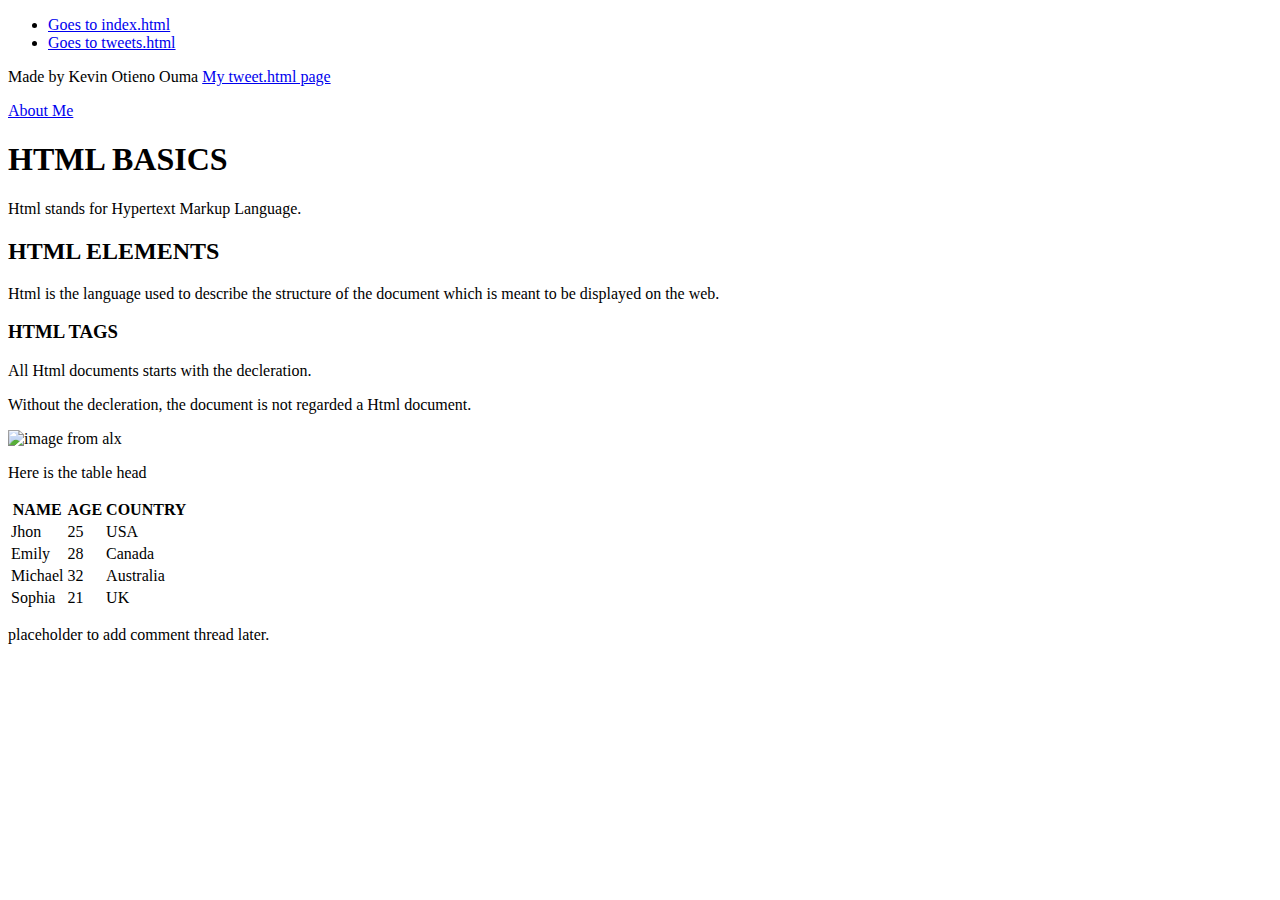
==== css_basic/index.html @ c3fe3950 "Add files via upload" ====
<!DOCTYPE html>
<html lang="en">
<head>
    <meta charset="UTF-8">
    <meta name="viewport" content="width=device-width, initial-scale=1.0">
    <title>My FIrst Assignment</title>
</head>
<body>
    <header>
        <ul>
            <li><a href="https://github.com/kevinotieno254/My_First_Portfolio/blob/main/html_basic/index.html">Goes to index.html</a></li>
            <li><a href="https://github.com/kevinotieno254/My_First_Portfolio/blob/main/html_basic/tweets.html">Goes to tweets.html</a></li>
        </ul>
    </header>
    <footer>
        <p>Made by Kevin Otieno Ouma <a href="https://github.com/kevinotieno254/My_First_Portfolio/blob/main/html_basic/tweets.html">My tweet.html page</a></p>
    </footer>
    <main>
        <article>
    </main>
    <a href="tweets.html">About Me</a>
    <h1>HTML BASICS</h1>
    <p>Html stands for Hypertext Markup Language.</p>
    <H2>HTML ELEMENTS</H2>
    <p>Html is the language used to describe the structure of the document which is meant to be displayed on the web.</p>
    <H3>HTML TAGS</H3>
    <p>All Html documents starts with the <!DOCTYPE> decleration.</p>
    <p>Without the <!DOCTYPE> decleration, the document is not regarded a Html document.</p>
    <a href="https://twitter.com/NationAfrica/status/1804812873937359234"></a>
    <img src="https://i.ibb.co/gTDZZT8/ALX-Logo-07.png" alt="image from alx">
    <table>
        <thead>
            <p>Here is the table head</p>
            <tr>
                <th>NAME</th>
                <th>AGE</th>
                <th>COUNTRY</th>
            </tr>
             </thead>
             <tbody>
                <tr>
                    <td>Jhon</td>
                    <td>25</td>
                    <td>USA</td>
                </tr>
             </tbody>
             <tbody>
                <tr>
                    <td>Emily</td>
                    <td>28</td>
                    <td>Canada</td>
                </tr>
             </tbody>
             <tbody>
                <tr>
                    <td>Michael</td>
                    <td>32</td>
                    <td>Australia</td>
                </tr>
             </tbody>
             <tbody>
                <tr>
                    <td>Sophia</td>
                    <td>21</td>
                    <td>UK</td>
                </tr>
             </tbody>
    </table>
</article>
<aside>
    <p>placeholder to add comment thread later.</p>
</aside>
</main>
</body>

</html>
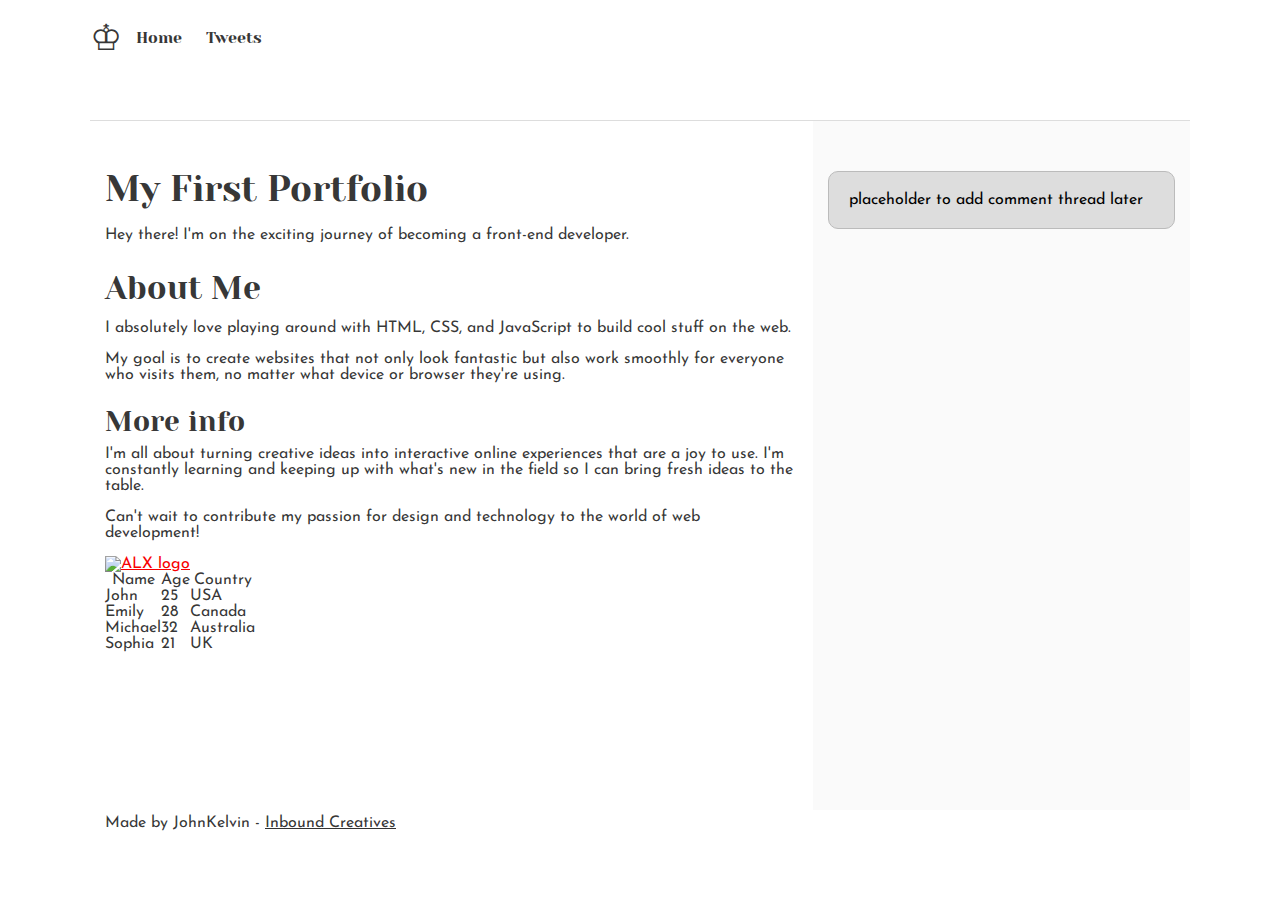
==== commit b4b82dfe: "Add files via upload" ====
--- a/css_basic/index.html
+++ b/css_basic/index.html
@@ -1,76 +1,96 @@
-<!DOCTYPE html>
-<html lang="en">
-<head>
-    <meta charset="UTF-8">
-    <meta name="viewport" content="width=device-width, initial-scale=1.0">
-    <title>My FIrst Assignment</title>
-</head>
-<body>
-    <header>
-        <ul>
-            <li><a href="https://github.com/kevinotieno254/My_First_Portfolio/blob/main/html_basic/index.html">Goes to index.html</a></li>
-            <li><a href="https://github.com/kevinotieno254/My_First_Portfolio/blob/main/html_basic/tweets.html">Goes to tweets.html</a></li>
-        </ul>
-    </header>
-    <footer>
-        <p>Made by Kevin Otieno Ouma <a href="https://github.com/kevinotieno254/My_First_Portfolio/blob/main/html_basic/tweets.html">My tweet.html page</a></p>
-    </footer>
-    <main>
-        <article>
-    </main>
-    <a href="tweets.html">About Me</a>
-    <h1>HTML BASICS</h1>
-    <p>Html stands for Hypertext Markup Language.</p>
-    <H2>HTML ELEMENTS</H2>
-    <p>Html is the language used to describe the structure of the document which is meant to be displayed on the web.</p>
-    <H3>HTML TAGS</H3>
-    <p>All Html documents starts with the <!DOCTYPE> decleration.</p>
-    <p>Without the <!DOCTYPE> decleration, the document is not regarded a Html document.</p>
-    <a href="https://twitter.com/NationAfrica/status/1804812873937359234"></a>
-    <img src="https://i.ibb.co/gTDZZT8/ALX-Logo-07.png" alt="image from alx">
-    <table>
-        <thead>
-            <p>Here is the table head</p>
-            <tr>
-                <th>NAME</th>
-                <th>AGE</th>
-                <th>COUNTRY</th>
-            </tr>
-             </thead>
-             <tbody>
-                <tr>
-                    <td>Jhon</td>
-                    <td>25</td>
-                    <td>USA</td>
-                </tr>
-             </tbody>
-             <tbody>
-                <tr>
-                    <td>Emily</td>
-                    <td>28</td>
-                    <td>Canada</td>
-                </tr>
-             </tbody>
-             <tbody>
-                <tr>
-                    <td>Michael</td>
-                    <td>32</td>
-                    <td>Australia</td>
-                </tr>
-             </tbody>
-             <tbody>
-                <tr>
-                    <td>Sophia</td>
-                    <td>21</td>
-                    <td>UK</td>
-                </tr>
-             </tbody>
-    </table>
-</article>
-<aside>
-    <p>placeholder to add comment thread later.</p>
-</aside>
-</main>
-</body>
-
-</html>+<!DOCTYPE html>
+<html lang="en">
+  <head>
+    <meta charset="UTF-8" />
+    <meta name="viewport" content="width=device-width, initial-scale=1.0" />
+
+    <link href="base.css" rel="stylesheet" />
+    <link href="styles.css" rel="stylesheet" />
+
+    <title>My First Portfolio</title>
+  </head>
+  <body class="works_on_smartphone">
+    <header>
+      <nav>
+        <ul>
+          <li class="logo">&#9812;</li>
+          <li><a href="/css_basic/index.html">Home</a></li>
+          <li><a href="/css_basic/tweets.html">Tweets</a></li>
+        </ul>
+      </nav>
+    </header>
+    <main>
+      <article>
+        <h1>My First Portfolio</h1>
+        <p>
+          Hey there! I'm on the exciting journey of becoming a front-end
+          developer.
+        </p>
+        <h2>About Me</h2>
+        <p>
+          I absolutely love playing around with HTML, CSS, and JavaScript to
+          build cool stuff on the web.
+        </p>
+        <p>
+          My goal is to create websites that not only look fantastic but also
+          work smoothly for everyone who visits them, no matter what device or
+          browser they're using.
+        </p>
+        <h3>More info</h3>
+        <p>
+          I'm all about turning creative ideas into interactive online
+          experiences that are a joy to use. I'm constantly learning and keeping
+          up with what's new in the field so I can bring fresh ideas to the
+          table.
+        </p>
+        <p>
+          Can't wait to contribute my passion for design and technology to the
+          world of web development!
+        </p>
+        <a href="https://example.com/" target="_blank"
+          ><img src="https://i.ibb.co/gTDZZT8/ALX-Logo-07.png" alt="ALX logo"
+        /></a>
+        <table>
+          <thead>
+            <tr>
+              <th>Name</th>
+              <th>Age</th>
+              <th>Country</th>
+            </tr>
+          </thead>
+          <tbody>
+            <tr>
+              <td>John</td>
+              <td>25</td>
+              <td>USA</td>
+            </tr>
+            <tr>
+              <td>Emily</td>
+              <td>28</td>
+              <td>Canada</td>
+            </tr>
+            <tr>
+              <td>Michael</td>
+              <td>32</td>
+              <td>Australia</td>
+            </tr>
+            <tr>
+              <td>Sophia</td>
+              <td>21</td>
+              <td>UK</td>
+            </tr>
+          </tbody>
+        </table>
+      </article>
+      <aside>
+        <p>placeholder to add comment thread later</p>
+      </aside>
+    </main>
+    <footer>
+      <p>
+        Made by JohnKelvin -
+        <a href="http://inboundcreatives.com">Inbound Creatives</a>
+      </p>
+    </footer>
+  </body>
+</html>
--- a/css_basic/base.css
+++ b/css_basic/base.css
@@ -0,0 +1,275 @@
+/* Importing webfonts */
+/* (If you're learning CSS, you should disregard that) */
+
+@import url(https://fonts.googleapis.com/css?family=Yeseva+One);
+@import url(https://fonts.googleapis.com/css?family=Josefin+Sans:400,700,700italic,400italic);
+
+/* CSS reset rules */
+
+html,
+body {
+  height: 100%;
+  min-height: 100%;
+}
+html,
+body,
+div,
+span,
+applet,
+object,
+iframe,
+h1,
+h2,
+h3,
+h4,
+h5,
+h6,
+p,
+blockquote,
+pre,
+a,
+abbr,
+acronym,
+address,
+big,
+cite,
+code,
+del,
+dfn,
+img,
+ins,
+kbd,
+q,
+s,
+samp,
+small,
+strike,
+sub,
+sup,
+tt,
+var,
+b,
+u,
+i,
+center,
+dl,
+dt,
+dd,
+fieldset,
+form,
+label,
+legend,
+table,
+caption,
+tbody,
+tfoot,
+thead,
+tr,
+th,
+td,
+article,
+aside,
+canvas,
+details,
+embed,
+figure,
+figcaption,
+footer,
+header,
+hgroup,
+menu,
+nav,
+output,
+ruby,
+section,
+summary,
+time,
+mark,
+audio,
+video {
+  margin: 0;
+  padding: 0;
+  border: 0;
+  font-size: 100%;
+  font: inherit;
+  vertical-align: baseline;
+}
+/* HTML5 display-role reset for older browsers */
+article,
+aside,
+details,
+figcaption,
+figure,
+footer,
+header,
+hgroup,
+menu,
+nav,
+section {
+  display: block;
+}
+body {
+  line-height: 1;
+}
+blockquote,
+q {
+  quotes: none;
+}
+blockquote:before,
+blockquote:after,
+q:before,
+q:after {
+  content: "";
+  content: none;
+}
+table {
+  border-collapse: collapse;
+  border-spacing: 0;
+}
+
+/* Fonts and colors */
+
+body {
+  font-family: "Josefin Sans", serif;
+  color: rgba(0, 0, 0, 0.8);
+}
+h1,
+h2,
+h3,
+h4,
+h5,
+h6,
+header {
+  font-family: "Yeseva One", sans-serif;
+}
+article {
+}
+header {
+  border-bottom: 1px solid rgb(221, 221, 221);
+  transition: border-bottom-color 1s ease;
+}
+header a {
+  color: rgba(0, 0, 0, 0.8);
+}
+aside {
+  background: #fafafa;
+}
+aside p {
+  border: 1px solid #bbb;
+  background: #ddd;
+  color: black;
+}
+footer a {
+  color: rgba(0, 0, 0, 0.8);
+}
+a {
+  color: #f80002;
+}
+
+/* Positioning and margins */
+
+@media (min-width: 1100px) {
+  body {
+    width: 1100px;
+    margin: 0 auto;
+  }
+}
+
+article {
+  padding: 50px 15px;
+}
+article > *:first-child {
+  margin-top: 0;
+}
+aside {
+  padding: 50px 15px;
+}
+header .right {
+  float: right;
+  margin: 0 10px 15px;
+}
+
+/* Header */
+header {
+  padding: 20px 0;
+  height: 80px;
+}
+header ul {
+  list-style: none;
+  margin: 0;
+  padding: 0;
+}
+header li {
+  display: inline;
+  vertical-align: middle;
+}
+header li:first-child {
+  margin: 0;
+}
+header li a {
+  margin: 0 10px;
+}
+header li.logo {
+  font-size: 36px;
+}
+header a {
+  text-decoration: none;
+}
+
+/* Aside */
+
+aside p {
+  border-radius: 10px;
+  padding: 20px 20px;
+}
+
+/* Footer */
+
+footer {
+  padding: 5px 15px;
+  height: 80px;
+}
+
+/* Text styles and margins */
+
+p {
+  margin-bottom: 15px;
+}
+h1 {
+  font-size: 36px;
+  margin: 40px 0 20px;
+}
+h2 {
+  font-size: 32px;
+  margin: 30px 0 15px;
+}
+h3 {
+  font-size: 28px;
+  margin: 25px 0 10px;
+}
+h4 {
+  font-size: 20px;
+  font-weight: bold;
+  margin: 20px 0 10px;
+}
+h5 {
+  font-size: 18px;
+  font-weight: bold;
+  margin: 15px 0 10px;
+}
+h6 {
+  font-weight: bold;
+  margin: 5px 0;
+}
+
+@media (max-width: 800px) {
+  body.works_on_smartphone {
+    display: block;
+  }
+  body.works_on_smartphone main {
+    display: block;
+  }
+  header .right {
+    float: none;
+  }
+}
--- a/css_basic/styles.css
+++ b/css_basic/styles.css
@@ -0,0 +1,26 @@
+body,
+main {
+  display: flex;
+}
+
+body {
+  flex-direction: column;
+}
+
+main {
+  flex-direction: row;
+  flex: auto;
+}
+
+article {
+  flex: 2;
+}
+
+aside {
+  flex: 1;
+}
+
+article,
+aside {
+  overflow-y: auto;
+}
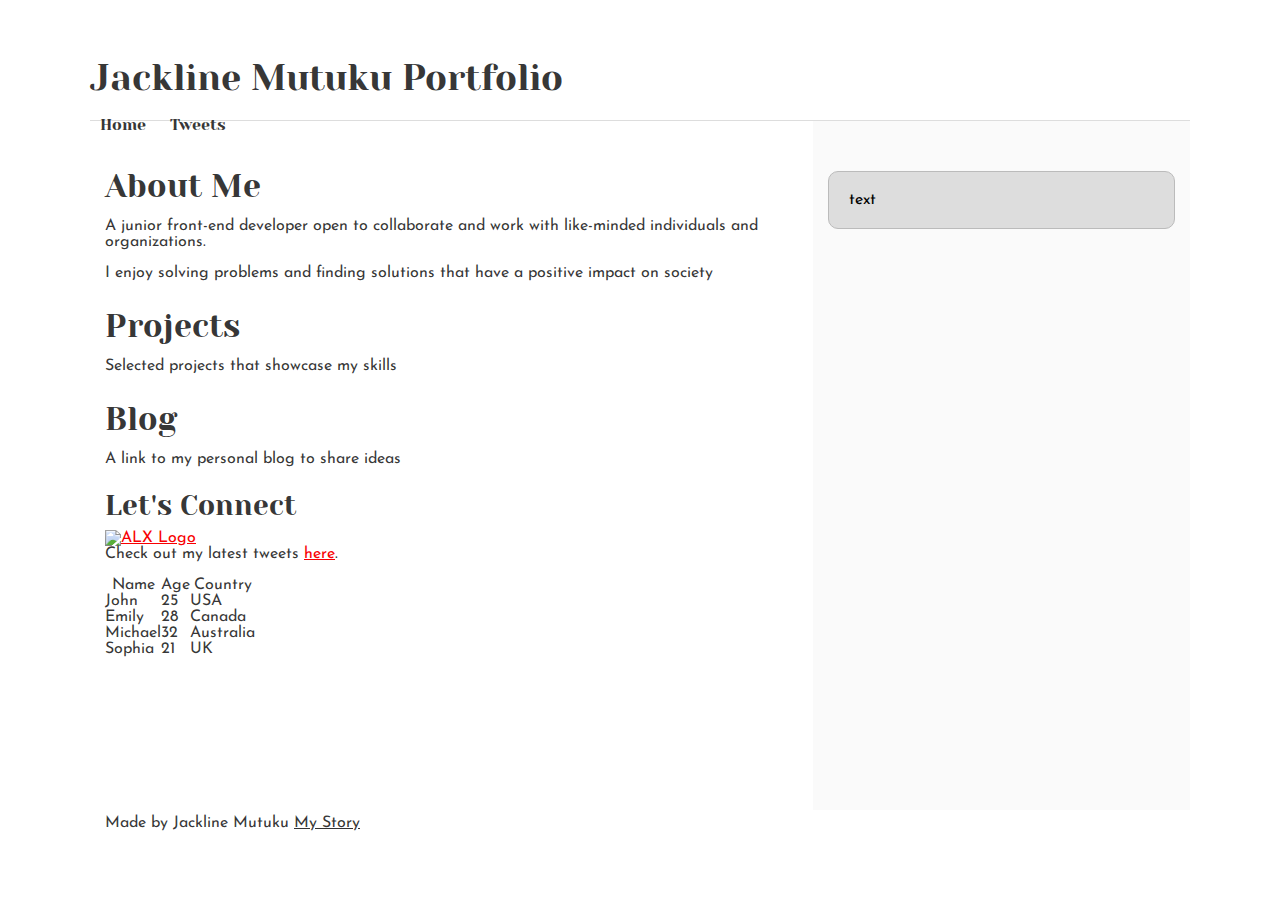
==== commit 6cae4fd8: "Add files via upload" ====
--- a/css_basic/index.html
+++ b/css_basic/index.html
@@ -1,96 +1,74 @@
 <!DOCTYPE html>
 <html lang="en">
-  <head>
-    <meta charset="UTF-8" />
-    <meta name="viewport" content="width=device-width, initial-scale=1.0" />
-
-    <link href="base.css" rel="stylesheet" />
-    <link href="styles.css" rel="stylesheet" />
-
-    <title>My First Portfolio</title>
-  </head>
-  <body class="works_on_smartphone">
+<head>
+    <meta charset="UTF-8">
+    <meta name="viewport" content="width=device-width, initial-scale=1.0">
+    <title>Personal Portfolio</title>
+    <link href="base.css" rel="stylesheet">
+    <link href="styles.css" rel="stylesheet">
+</head>
+<body class="works_on_smartphone">
     <header>
-      <nav>
+    <h1>Jackline Mutuku Portfolio</h1>
+    <nav>
         <ul>
-          <li class="logo">&#9812;</li>
-          <li><a href="/css_basic/index.html">Home</a></li>
-          <li><a href="/css_basic/tweets.html">Tweets</a></li>
+            <li><a href="index.html">Home</a></li>
+            <li><a href="tweets.html">Tweets</a></li>
         </ul>
-      </nav>
+    </nav>
     </header>
     <main>
-      <article>
-        <h1>My First Portfolio</h1>
-        <p>
-          Hey there! I'm on the exciting journey of becoming a front-end
-          developer.
-        </p>
-        <h2>About Me</h2>
-        <p>
-          I absolutely love playing around with HTML, CSS, and JavaScript to
-          build cool stuff on the web.
-        </p>
-        <p>
-          My goal is to create websites that not only look fantastic but also
-          work smoothly for everyone who visits them, no matter what device or
-          browser they're using.
-        </p>
-        <h3>More info</h3>
-        <p>
-          I'm all about turning creative ideas into interactive online
-          experiences that are a joy to use. I'm constantly learning and keeping
-          up with what's new in the field so I can bring fresh ideas to the
-          table.
-        </p>
-        <p>
-          Can't wait to contribute my passion for design and technology to the
-          world of web development!
-        </p>
-        <a href="https://example.com/" target="_blank"
-          ><img src="https://i.ibb.co/gTDZZT8/ALX-Logo-07.png" alt="ALX logo"
-        /></a>
-        <table>
-          <thead>
-            <tr>
-              <th>Name</th>
-              <th>Age</th>
-              <th>Country</th>
-            </tr>
-          </thead>
-          <tbody>
-            <tr>
-              <td>John</td>
-              <td>25</td>
-              <td>USA</td>
-            </tr>
-            <tr>
-              <td>Emily</td>
-              <td>28</td>
-              <td>Canada</td>
-            </tr>
-            <tr>
-              <td>Michael</td>
-              <td>32</td>
-              <td>Australia</td>
-            </tr>
-            <tr>
-              <td>Sophia</td>
-              <td>21</td>
-              <td>UK</td>
-            </tr>
-          </tbody>
-        </table>
-      </article>
-      <aside>
-        <p>placeholder to add comment thread later</p>
-      </aside>
+        <article>
+    <h2>About Me</h2>
+    <p>A junior front-end developer open to collaborate and work with like-minded individuals and organizations.</p>
+    <p>I enjoy solving problems and finding solutions that have a positive impact on society</p>
+    <h2>Projects</h2>
+    <p>Selected projects that showcase my skills</p>
+    <h2>Blog</h2>
+    <p>A link to my personal blog to share ideas</p>
+    <h3>Let's Connect</h3>
+    <a href="https://i.ibb.co/gTDZZT8/ALX-Logo-07.png">
+        <img src="https://i.ibb.co/gTDZZT8/ALX-Logo-07.png" alt="ALX Logo">
+    </a>
+    <p>Check out my latest tweets <a href="tweets.html">here</a>.</p>
+    <table>
+        <thead>
+        <tr>
+            <th>Name</th>
+            <th>Age</th>
+            <th>Country</th>
+        </tr>
+        </thead>
+        <tbody>
+        <tr>
+            <td>John</td>
+            <td>25</td>
+            <td>USA</td>
+        </tr>
+        <tr>
+            <td>Emily</td>
+            <td>28</td>
+            <td>Canada</td>
+        </tr>
+        <tr>
+            <td>Michael</td>
+            <td>32</td>
+            <td>Australia</td>
+        </tr>
+        <tr>
+            <td>Sophia</td>
+            <td>21</td>
+            <td>UK</td>
+        </tr>
+     </tbody>
+    </table>
+    </article>
+    <aside>
+        <p>text</p>
+    </aside>
     </main>
     <footer>
-      <p>
-        Made by JohnKelvin -
-        <a href="http://inboundcreatives.com">Inbound Creatives</a>
-      </p>
+        <p>Made by Jackline Mutuku <a href="https://x.com/jacymwende" target="_blank">My Story</a></p>
     </footer>
-  </body>
-</html>
+</body>
+</html>--- a/css_basic/base.css
+++ b/css_basic/base.css
@@ -4,272 +4,197 @@
 @import url(https://fonts.googleapis.com/css?family=Yeseva+One);
 @import url(https://fonts.googleapis.com/css?family=Josefin+Sans:400,700,700italic,400italic);
 
+
 /* CSS reset rules */
 
-html,
+html, body {
+	height: 100%;
+	min-height: 100%;
+}
+html, body, div, span, applet, object, iframe,
+h1, h2, h3, h4, h5, h6, p, blockquote, pre,
+a, abbr, acronym, address, big, cite, code,
+del, dfn, img, ins, kbd, q, s, samp,
+small, strike, sub, sup, tt, var,
+b, u, i, center,
+dl, dt, dd,
+fieldset, form, label, legend,
+table, caption, tbody, tfoot, thead, tr, th, td,
+article, aside, canvas, details, embed, 
+figure, figcaption, footer, header, hgroup, 
+menu, nav, output, ruby, section, summary,
+time, mark, audio, video {
+	margin: 0;
+	padding: 0;
+	border: 0;
+	font-size: 100%;
+	font: inherit;
+	vertical-align: baseline;
+}
+/* HTML5 display-role reset for older browsers */
+article, aside, details, figcaption, figure, 
+footer, header, hgroup, menu, nav, section {
+	display: block;
+}
 body {
-  height: 100%;
-  min-height: 100%;
-}
-html,
-body,
-div,
-span,
-applet,
-object,
-iframe,
-h1,
-h2,
-h3,
-h4,
-h5,
-h6,
-p,
-blockquote,
-pre,
-a,
-abbr,
-acronym,
-address,
-big,
-cite,
-code,
-del,
-dfn,
-img,
-ins,
-kbd,
-q,
-s,
-samp,
-small,
-strike,
-sub,
-sup,
-tt,
-var,
-b,
-u,
-i,
-center,
-dl,
-dt,
-dd,
-fieldset,
-form,
-label,
-legend,
-table,
-caption,
-tbody,
-tfoot,
-thead,
-tr,
-th,
-td,
-article,
-aside,
-canvas,
-details,
-embed,
-figure,
-figcaption,
-footer,
-header,
-hgroup,
-menu,
-nav,
-output,
-ruby,
-section,
-summary,
-time,
-mark,
-audio,
-video {
-  margin: 0;
-  padding: 0;
-  border: 0;
-  font-size: 100%;
-  font: inherit;
-  vertical-align: baseline;
-}
-/* HTML5 display-role reset for older browsers */
-article,
-aside,
-details,
-figcaption,
-figure,
-footer,
-header,
-hgroup,
-menu,
-nav,
-section {
-  display: block;
-}
+	line-height: 1;
+}
+blockquote, q {
+	quotes: none;
+}
+blockquote:before, blockquote:after,
+q:before, q:after {
+	content: '';
+	content: none;
+}
+table {
+	border-collapse: collapse;
+	border-spacing: 0;
+}
+
+
+/* Fonts and colors */
+
 body {
-  line-height: 1;
-}
-blockquote,
-q {
-  quotes: none;
-}
-blockquote:before,
-blockquote:after,
-q:before,
-q:after {
-  content: "";
-  content: none;
-}
-table {
-  border-collapse: collapse;
-  border-spacing: 0;
-}
-
-/* Fonts and colors */
-
-body {
-  font-family: "Josefin Sans", serif;
-  color: rgba(0, 0, 0, 0.8);
-}
-h1,
-h2,
-h3,
-h4,
-h5,
-h6,
+	font-family: 'Josefin Sans', serif;
+	color: rgba(0, 0, 0, 0.8);
+}
+h1, h2, h3, h4, h5, h6, header {
+	font-family: 'Yeseva One', sans-serif;
+}
+article {
+}
 header {
-  font-family: "Yeseva One", sans-serif;
-}
+	border-bottom: 1px solid rgb(221,221,221);
+	transition: border-bottom-color 1s ease;
+}
+header a {
+	color: rgba(0, 0, 0, 0.8);
+}
+aside {
+	background: #FAFAFA;
+}
+aside p {
+	border: 1px solid #bbb;
+	background: #ddd;
+	color: black;
+}
+footer a {
+	color: rgba(0, 0, 0, 0.8);
+}
+a {
+	color: #F80002;
+}
+
+
+/* Positioning and margins */
+
+@media (min-width: 1100px) {
+	body {
+		width: 1100px;
+		margin: 0 auto;
+	}
+}
+
 article {
-}
-header {
-  border-bottom: 1px solid rgb(221, 221, 221);
-  transition: border-bottom-color 1s ease;
-}
-header a {
-  color: rgba(0, 0, 0, 0.8);
+	padding: 50px 15px;
+}
+article > *:first-child {
+	margin-top: 0;
 }
 aside {
-  background: #fafafa;
-}
-aside p {
-  border: 1px solid #bbb;
-  background: #ddd;
-  color: black;
-}
-footer a {
-  color: rgba(0, 0, 0, 0.8);
-}
-a {
-  color: #f80002;
-}
-
-/* Positioning and margins */
-
-@media (min-width: 1100px) {
-  body {
-    width: 1100px;
-    margin: 0 auto;
-  }
-}
-
-article {
-  padding: 50px 15px;
-}
-article > *:first-child {
-  margin-top: 0;
-}
-aside {
-  padding: 50px 15px;
+	padding: 50px 15px;
 }
 header .right {
-  float: right;
-  margin: 0 10px 15px;
-}
+	float: right;
+	margin: 0 10px 15px;
+}
+
 
 /* Header */
 header {
-  padding: 20px 0;
-  height: 80px;
+	padding: 20px 0;
+	height: 80px;
 }
 header ul {
-  list-style: none;
-  margin: 0;
-  padding: 0;
+	list-style: none;
+	margin: 0;
+	padding: 0;
 }
 header li {
-  display: inline;
-  vertical-align: middle;
+	display: inline;
+	vertical-align:middle;
 }
 header li:first-child {
-  margin: 0;
+	margin: 0;
 }
 header li a {
-  margin: 0 10px;
+	margin: 0 10px;
 }
 header li.logo {
-  font-size: 36px;
+	font-size: 36px;
 }
 header a {
-  text-decoration: none;
-}
+	text-decoration: none;
+}
+
 
 /* Aside */
 
 aside p {
-  border-radius: 10px;
-  padding: 20px 20px;
-}
+	border-radius: 10px;
+	padding: 20px 20px;
+}
+
 
 /* Footer */
 
 footer {
-  padding: 5px 15px;
-  height: 80px;
-}
+	padding: 5px 15px;
+	height: 80px;
+}
+
 
 /* Text styles and margins */
 
 p {
-  margin-bottom: 15px;
+	margin-bottom: 15px;
 }
 h1 {
-  font-size: 36px;
-  margin: 40px 0 20px;
+	font-size: 36px;
+	margin: 40px 0 20px;
 }
 h2 {
-  font-size: 32px;
-  margin: 30px 0 15px;
+	font-size: 32px;
+	margin: 30px 0 15px;
 }
 h3 {
-  font-size: 28px;
-  margin: 25px 0 10px;
+	font-size: 28px;
+	margin: 25px 0 10px;
 }
 h4 {
-  font-size: 20px;
-  font-weight: bold;
-  margin: 20px 0 10px;
+	font-size: 20px;
+	font-weight: bold;
+	margin: 20px 0 10px;
 }
 h5 {
-  font-size: 18px;
-  font-weight: bold;
-  margin: 15px 0 10px;
+	font-size: 18px;
+	font-weight: bold;
+	margin: 15px 0 10px;
 }
 h6 {
-  font-weight: bold;
-  margin: 5px 0;
+	font-weight: bold;
+	margin: 5px 0;
 }
 
 @media (max-width: 800px) {
   body.works_on_smartphone {
-    display: block;
+  	display: block;
   }
   body.works_on_smartphone main {
-    display: block;
+  	display: block;
   }
   header .right {
-    float: none;
+  	float: none;
   }
-}
+}